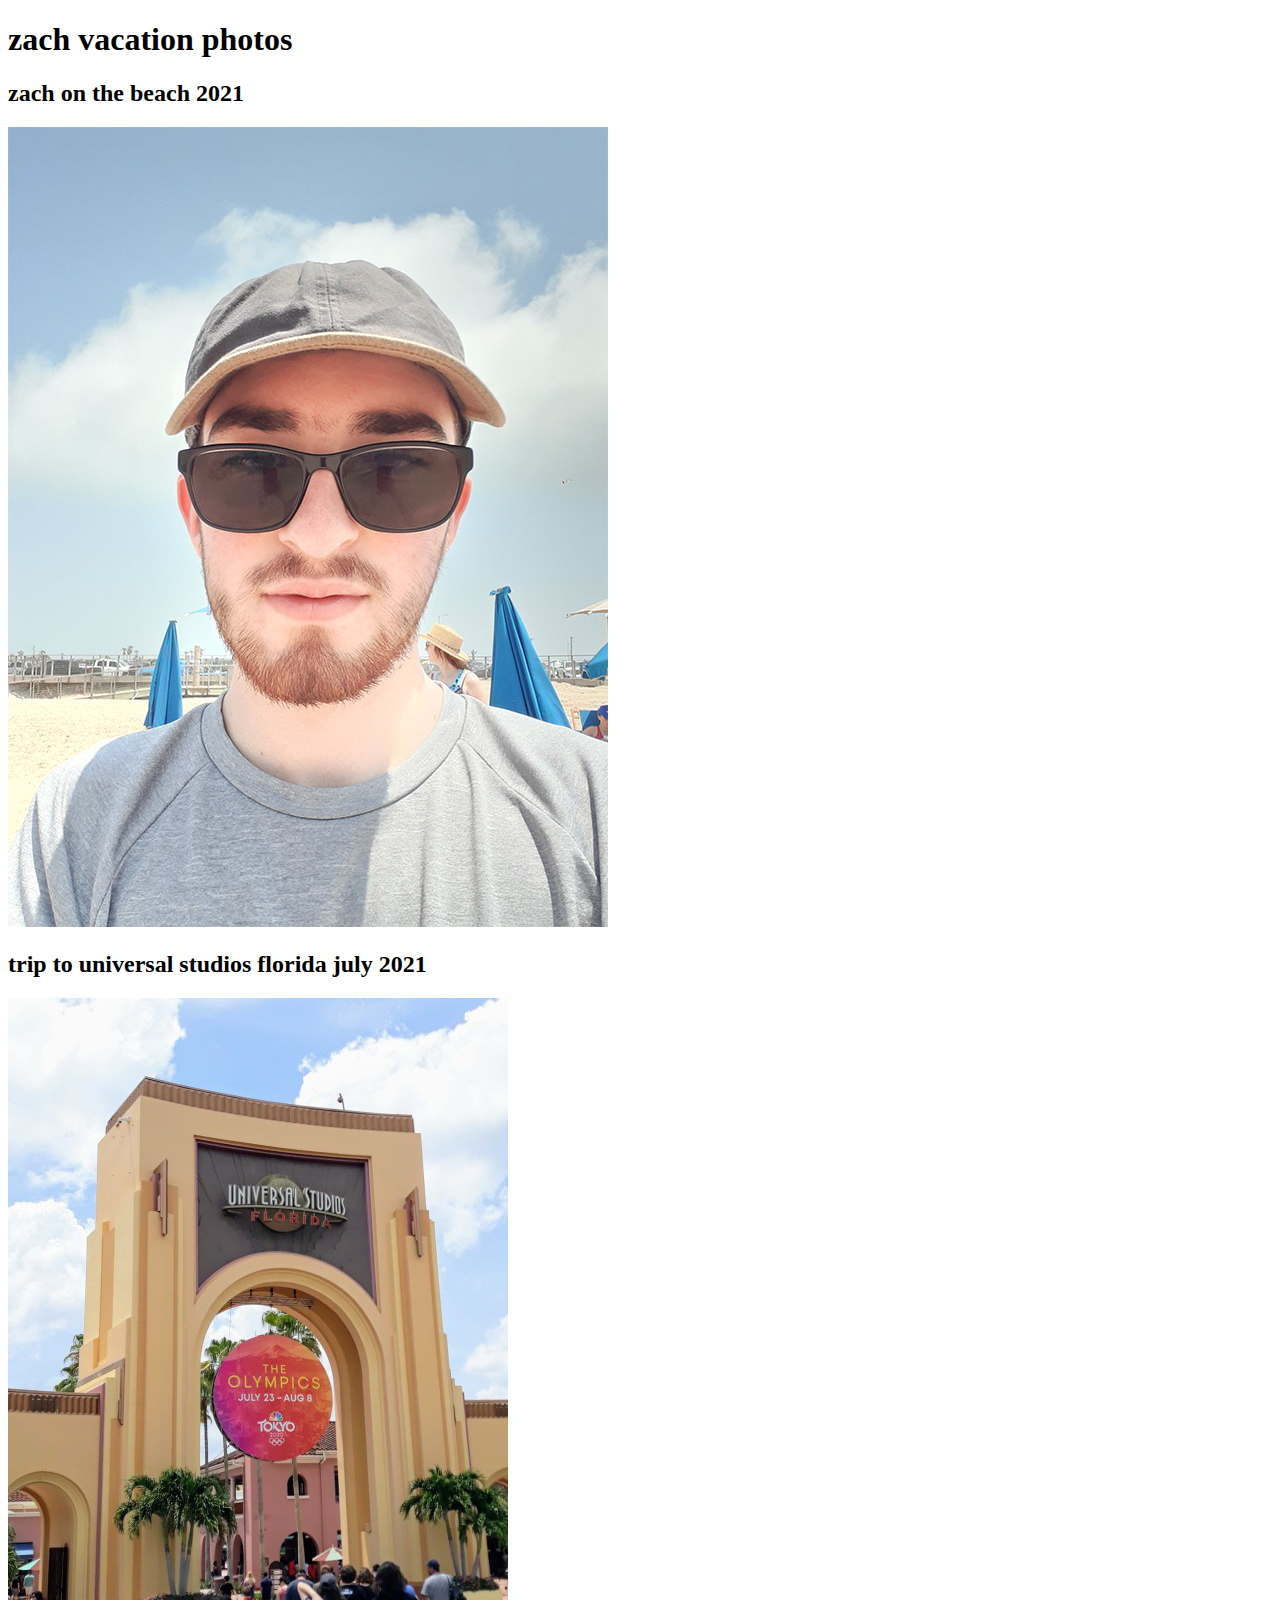
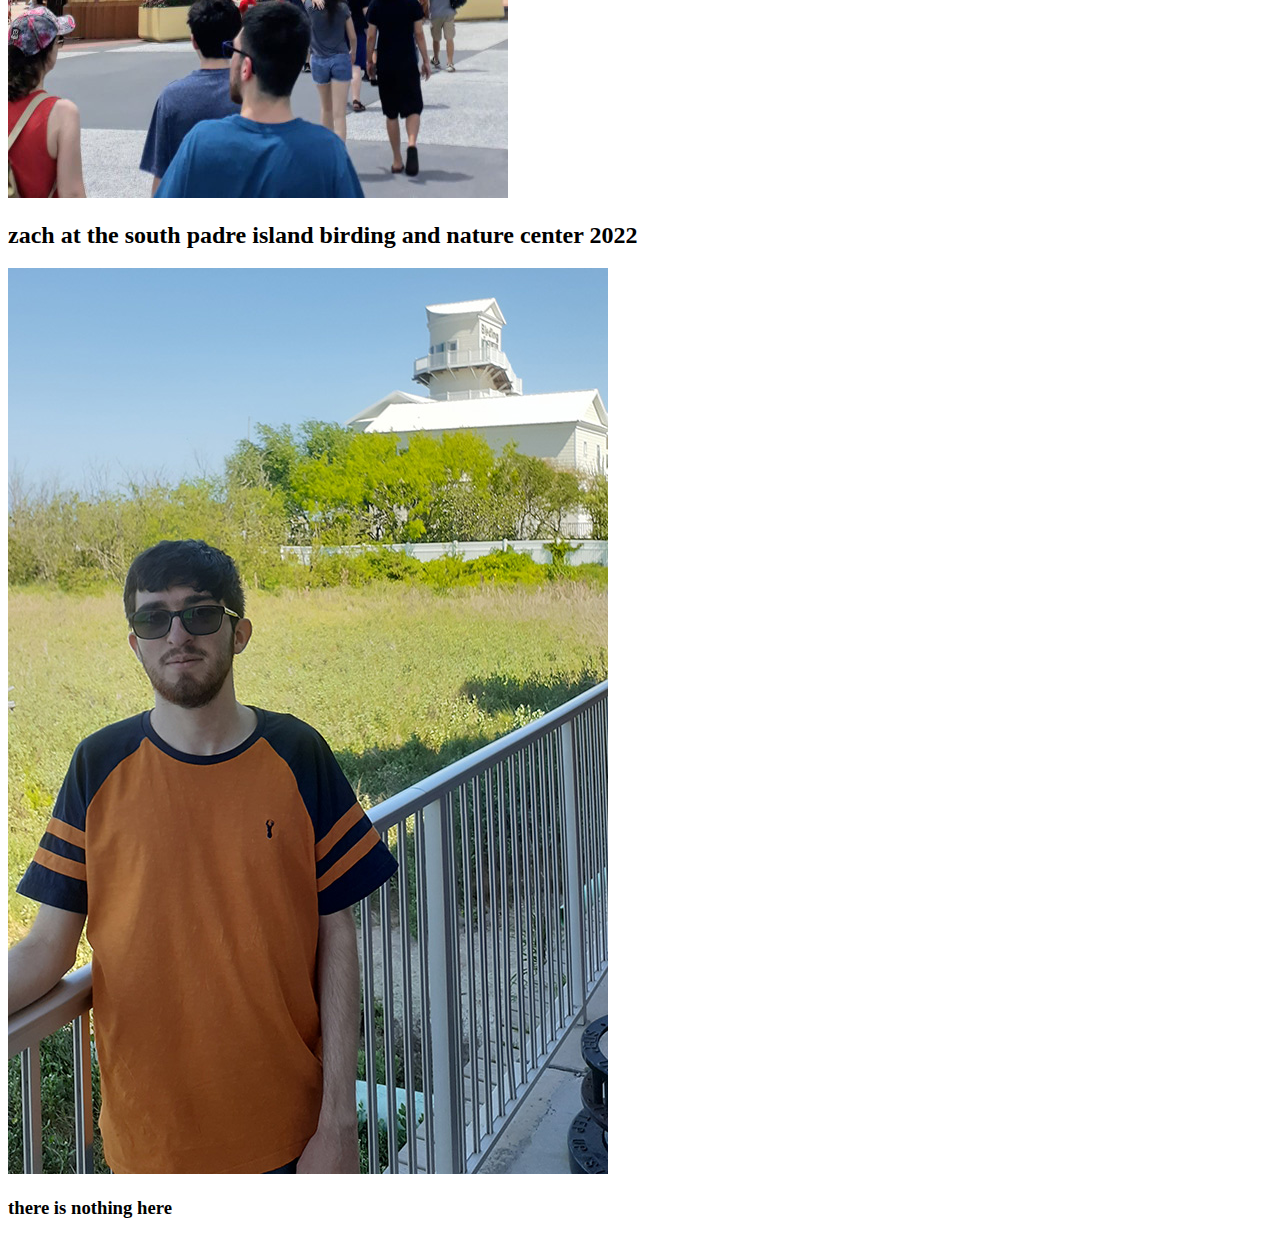
==== index.html @ 22f4d282 "Update index.html" ====
<!doctype html>
<html>
<head>
<meta charset="utf-8">
<title>zach_html</title>
</head>
<h1>zach vacation photos</h1>
<body></body>
<h2>zach on the beach 2021</h2>
<img src="images/20210424_124824.jpg" alt="zachonbeach.jpg" width="600" height="800">
<h2>trip to universal studios florida july 2021</h2>
<img src="images/450.jpg" alt="universalstudeiosflorida.jpg" width="500" height="800">
<h2>zach at the south padre island birding and nature center 2022</h2>
<img src="images/20220409_110952.jpg" alt="zach.jpg" width="600" height="906">
<h3>there is nothing here</h3>
</html>
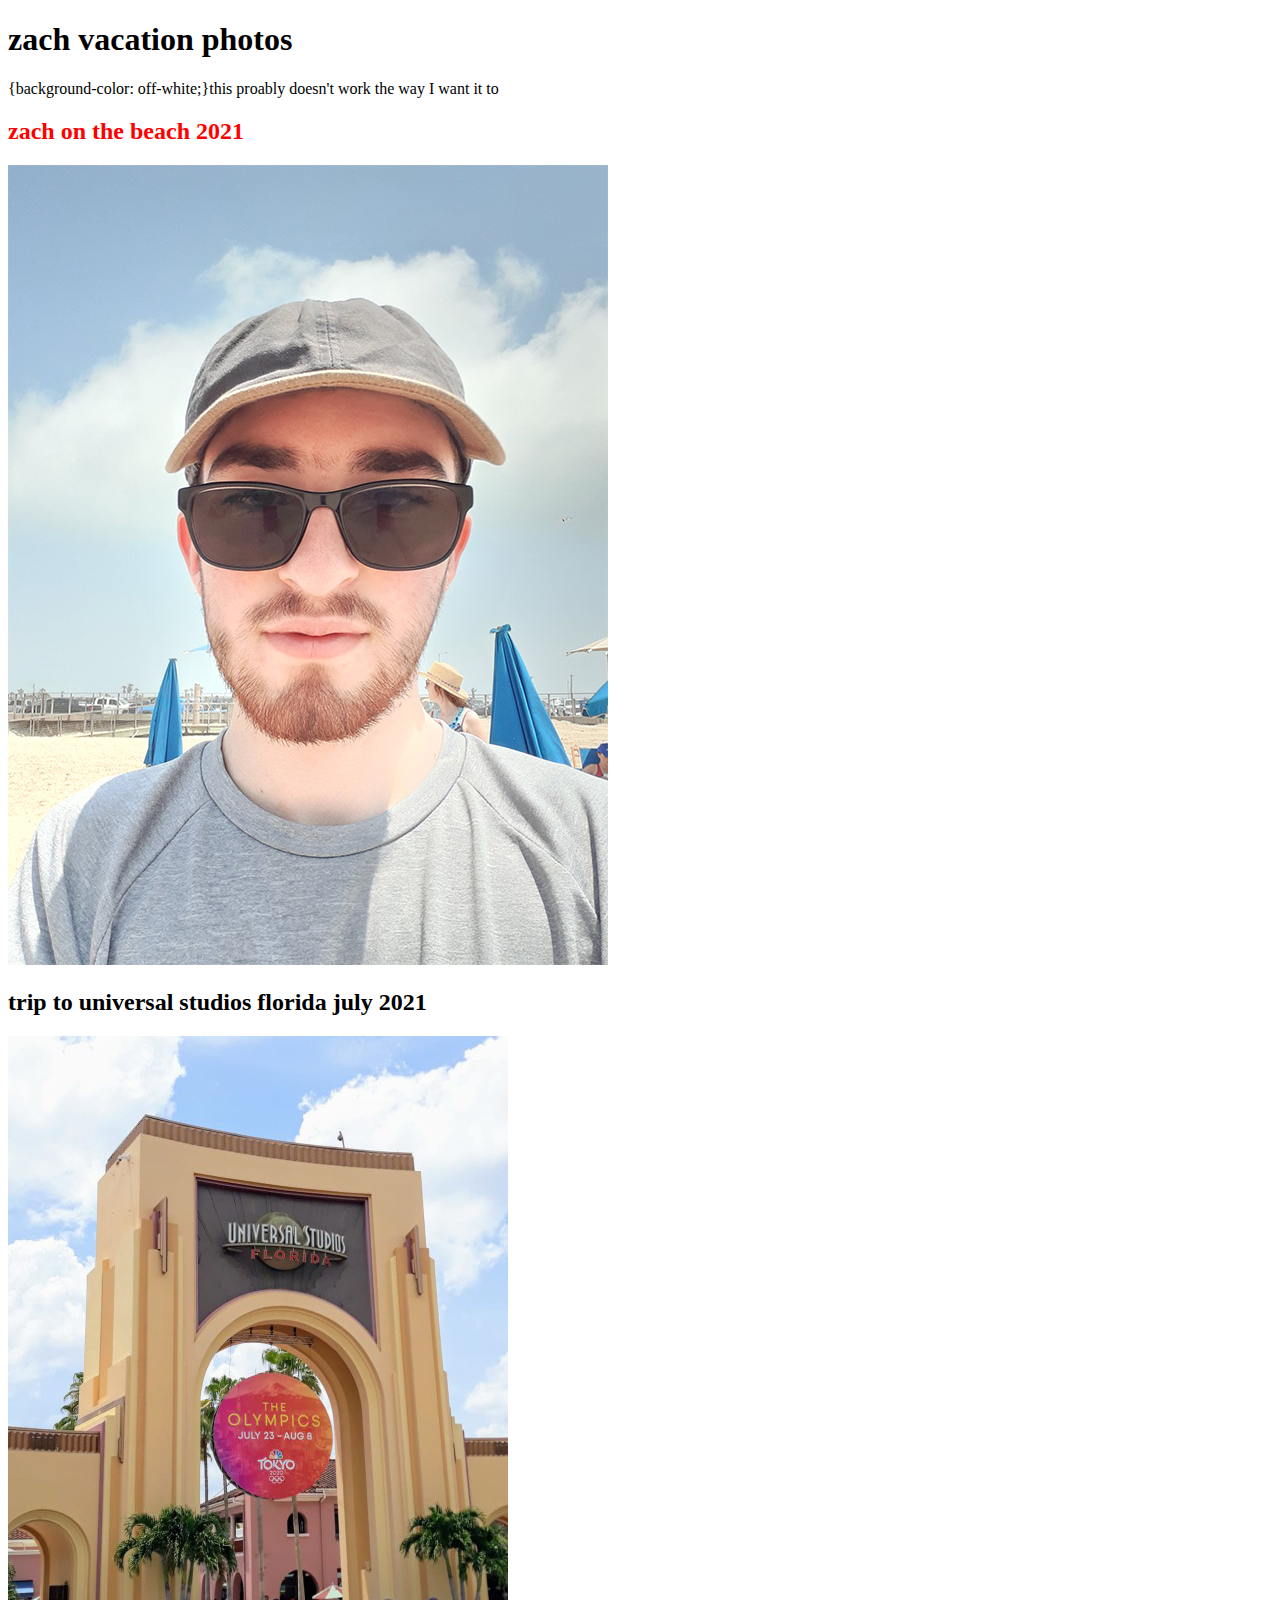
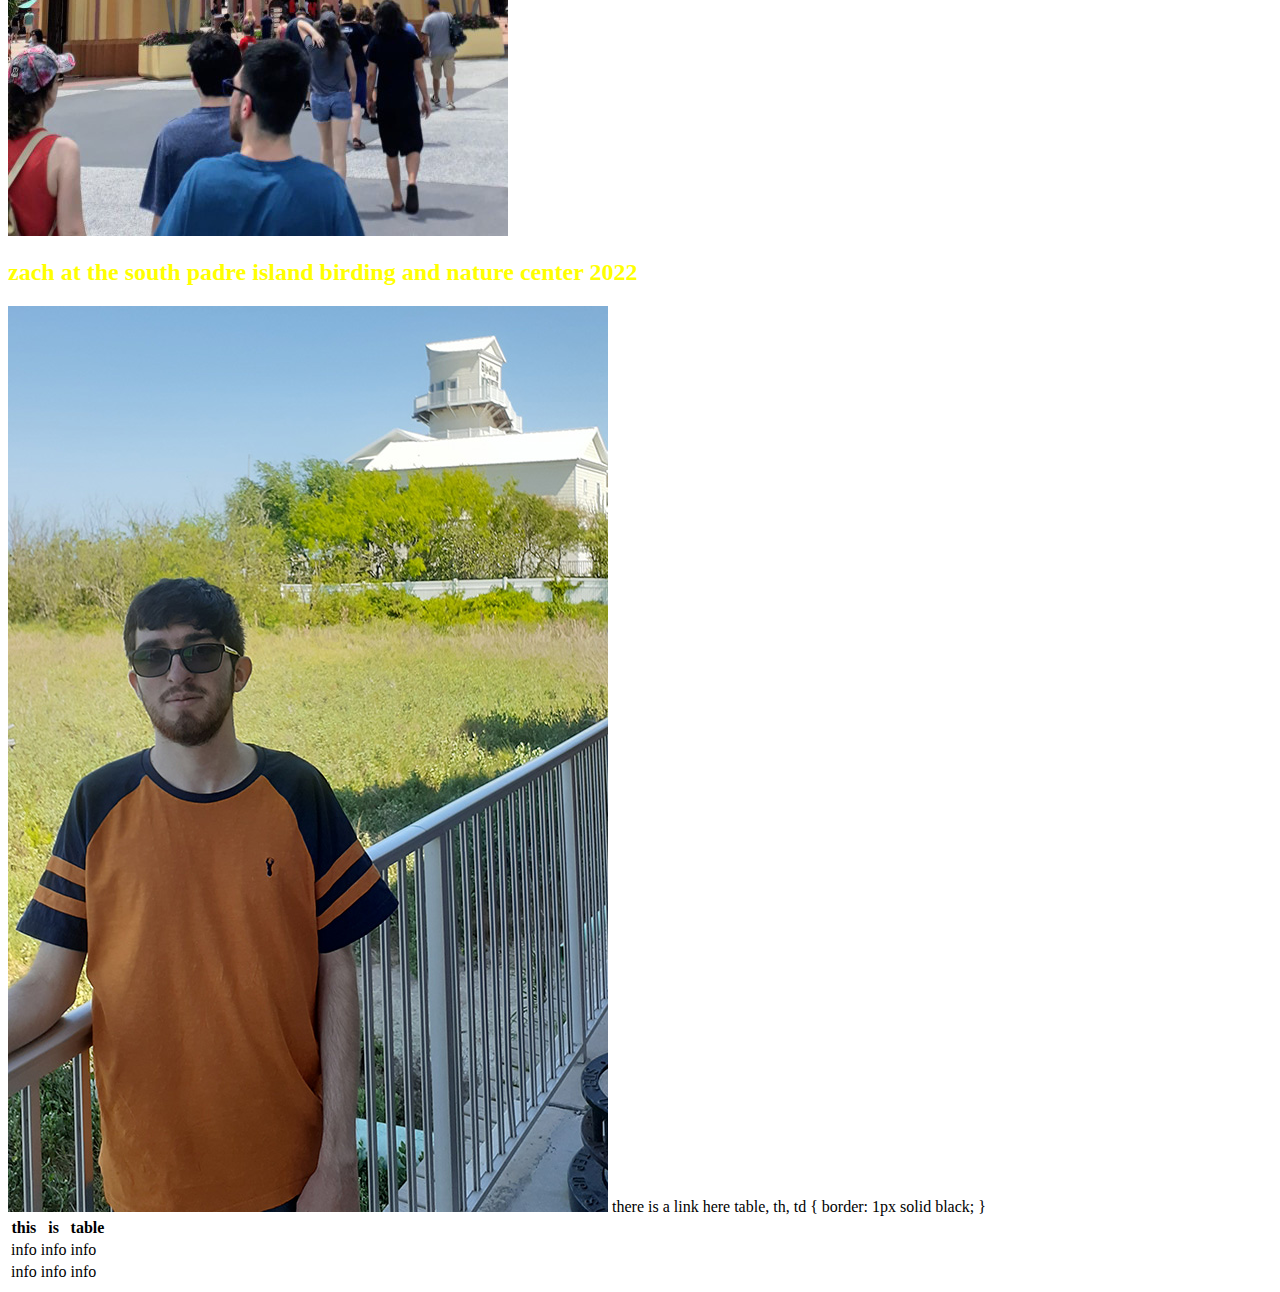
==== commit 57f9c6b4: "Update index.html" ====
--- a/index.html
+++ b/index.html
@@ -5,12 +5,33 @@
 <title>zach_html</title>
 </head>
 <h1>zach vacation photos</h1>
-<body></body>
-<h2>zach on the beach 2021</h2>
+<body>{background-color: off-white;}this proably doesn't work the way I want it to
+<h2 style="color:red;">zach on the beach 2021</h2>
 <img src="images/20210424_124824.jpg" alt="zachonbeach.jpg" width="600" height="800">
 <h2>trip to universal studios florida july 2021</h2>
 <img src="images/450.jpg" alt="universalstudeiosflorida.jpg" width="500" height="800">
-<h2>zach at the south padre island birding and nature center 2022</h2>
+<h2 style="color:yellow;">zach at the south padre island birding and nature center 2022</h2>
 <img src="images/20220409_110952.jpg" alt="zach.jpg" width="600" height="906">
-<h3>there is nothing here</h3>
+<a herf="https://www.w3schools.com/"> there is a link here </a>
+<table>
+  table, th, td {
+  border: 1px solid black;
+}
+	<tr>
+    <th>this</th>
+    <th>is</th>
+    <th>table</th>
+  </tr>
+  <tr>
+    <td>info</td>
+    <td>info</td>
+    <td>info</td>
+  </tr>
+  <tr>
+    <td>info</td>
+    <td>info</td>
+	  <td>info</td>	
+	</tr>
+</table>
+</body>
 </html>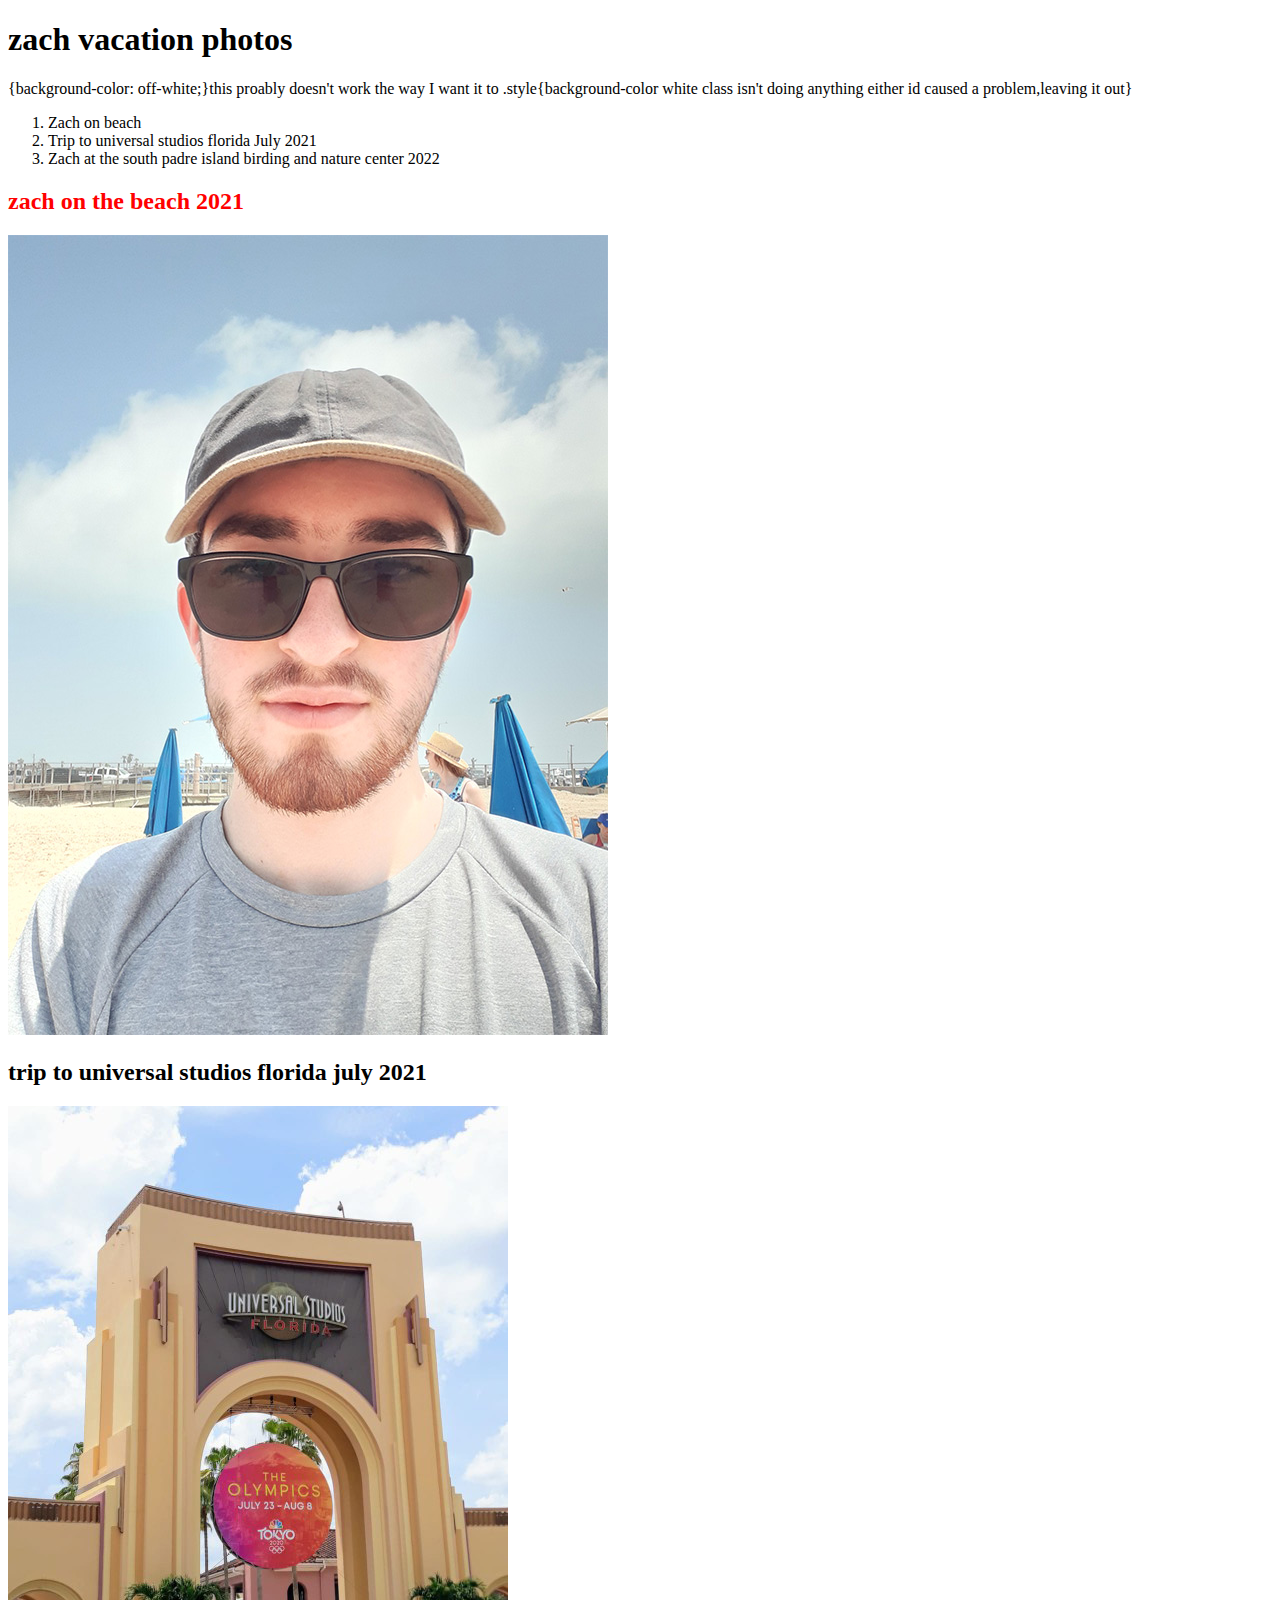
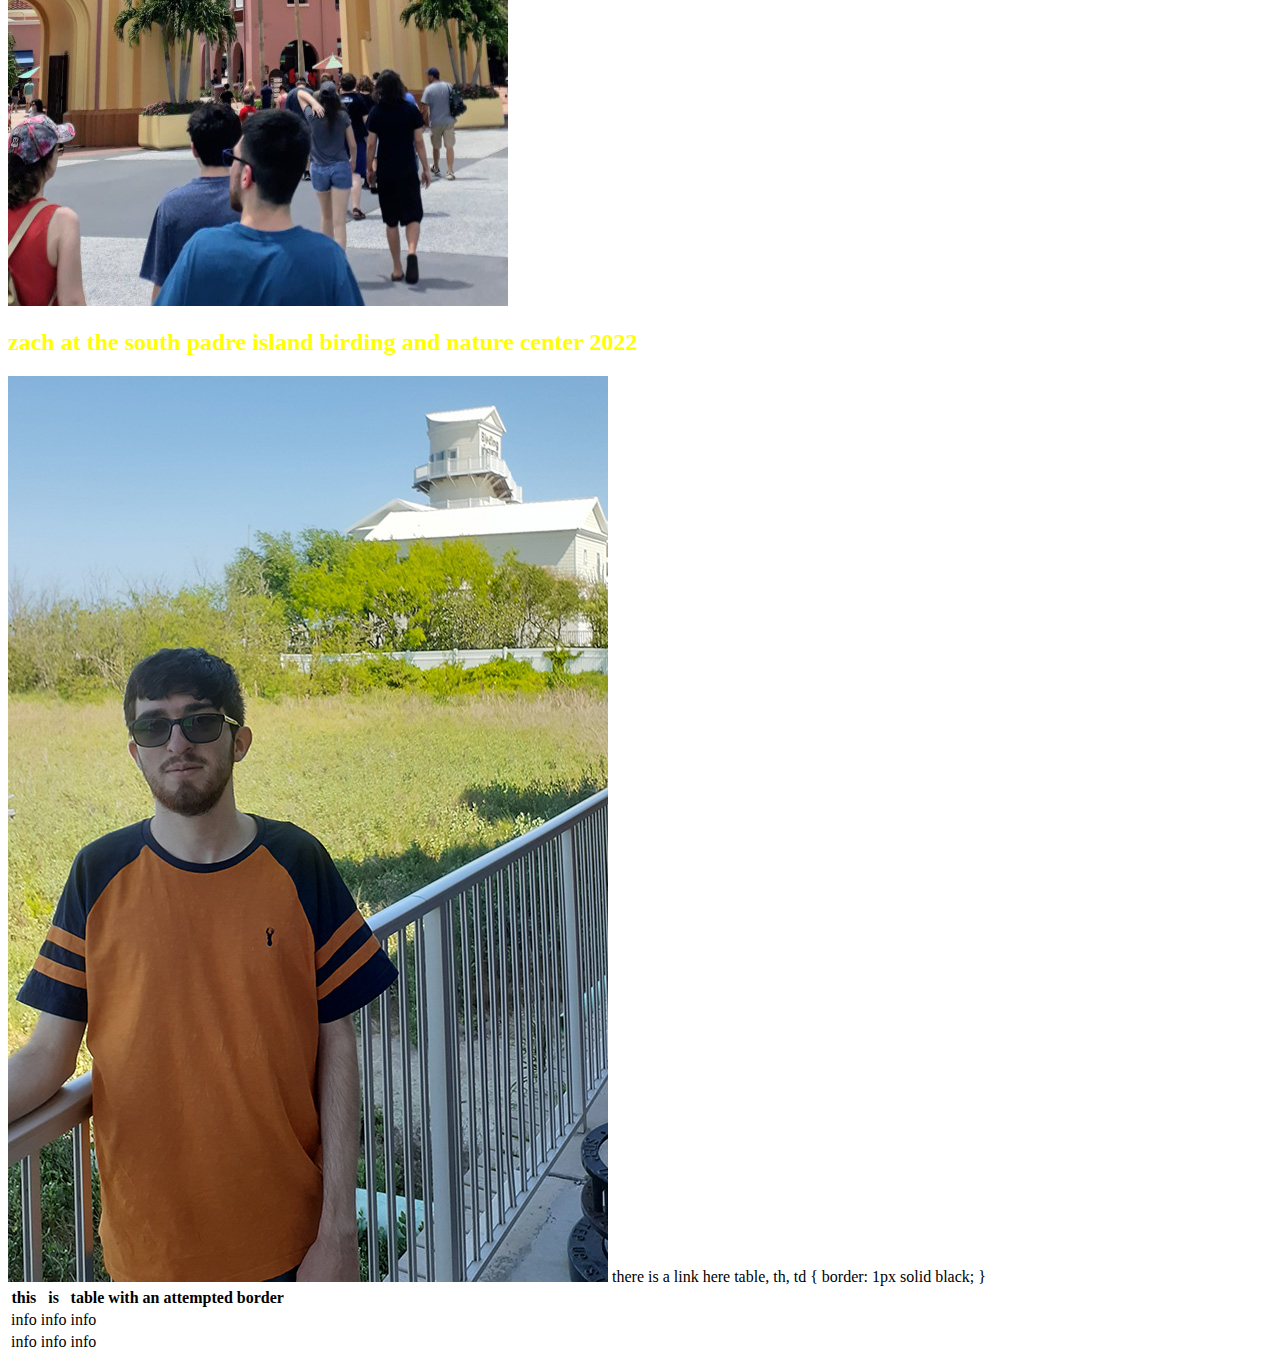
==== commit 469f857b: "Update index.html" ====
--- a/index.html
+++ b/index.html
@@ -6,6 +6,8 @@
 </head>
 <h1>zach vacation photos</h1>
 <body>{background-color: off-white;}this proably doesn't work the way I want it to
+.style{background-color white class isn't doing anything either id caused a problem,leaving it out}
+	<ol><li>Zach on beach</li> <li>Trip to universal studios florida July 2021</li> <li>Zach at the south padre island birding and nature center 2022</li></ol>
 <h2 style="color:red;">zach on the beach 2021</h2>
 <img src="images/20210424_124824.jpg" alt="zachonbeach.jpg" width="600" height="800">
 <h2>trip to universal studios florida july 2021</h2>
@@ -20,7 +22,7 @@
 	<tr>
     <th>this</th>
     <th>is</th>
-    <th>table</th>
+    <th>table with an attempted border </th>
   </tr>
   <tr>
     <td>info</td>
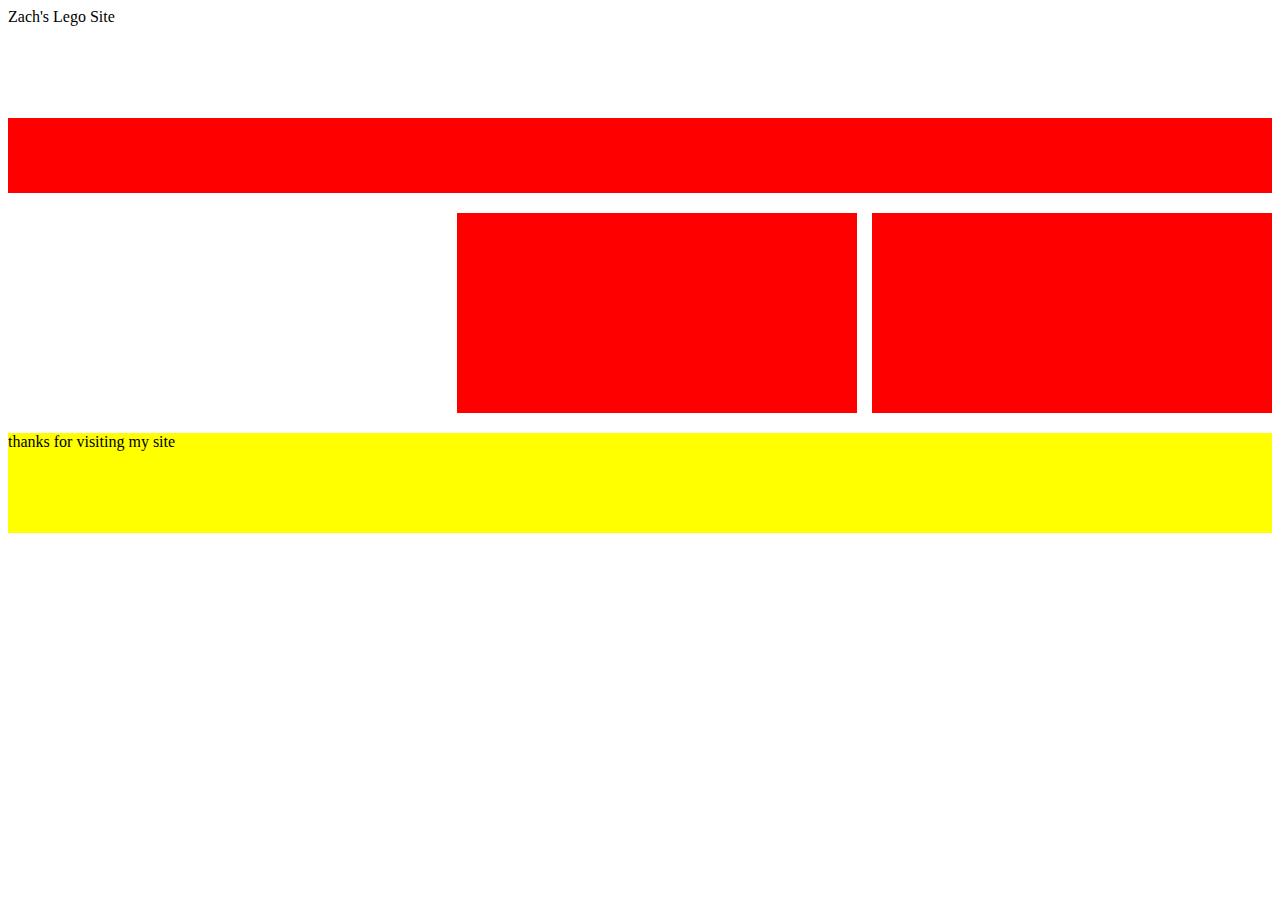
==== commit a21be4de: "createindex.html" ====
--- a/index.html
+++ b/index.html
@@ -2,38 +2,16 @@
 <html>
 <head>
 <meta charset="utf-8">
-<title>zach_html</title>
+<title>Zach's Lego Site</title>
+<link href="css1.css" rel="stylesheet" type="text/css">
 </head>
-<h1>zach vacation photos</h1>
-<body>{background-color: off-white;}this proably doesn't work the way I want it to
-.style{background-color white class isn't doing anything either id caused a problem,leaving it out}
-	<ol><li>Zach on beach</li> <li>Trip to universal studios florida July 2021</li> <li>Zach at the south padre island birding and nature center 2022</li></ol>
-<h2 style="color:red;">zach on the beach 2021</h2>
-<img src="images/20210424_124824.jpg" alt="zachonbeach.jpg" width="600" height="800">
-<h2>trip to universal studios florida july 2021</h2>
-<img src="images/450.jpg" alt="universalstudeiosflorida.jpg" width="500" height="800">
-<h2 style="color:yellow;">zach at the south padre island birding and nature center 2022</h2>
-<img src="images/20220409_110952.jpg" alt="zach.jpg" width="600" height="906">
-<a herf="https://www.w3schools.com/"> there is a link here </a>
-<table>
-  table, th, td {
-  border: 1px solid black;
-}
-	<tr>
-    <th>this</th>
-    <th>is</th>
-    <th>table with an attempted border </th>
-  </tr>
-  <tr>
-    <td>info</td>
-    <td>info</td>
-    <td>info</td>
-  </tr>
-  <tr>
-    <td>info</td>
-    <td>info</td>
-	  <td>info</td>	
-	</tr>
-</table>
+<body>
+ <div id="css1">
+ <header>Zach's Lego Site</header>
+ <nav></nav>
+ <article class="left"></article>
+ <article class="right"></article>
+ <footer>thanks for visiting my site</footer>	
+ </div> 
 </body>
-</html>+</html>
--- a/css1.css
+++ b/css1.css
@@ -0,0 +1,56 @@
+@charset "utf-8";
+/* CSS Document */
+*{
+	box-sizing: border-box;
+}
+header {
+  background-color: white;
+}
+
+body {
+    background-image: url("bricks.jpg" width:1080px height:1920px) 
+    background-repeat: repeat; }
+nav {
+  width: 100%;
+  height: 75px;
+  background-color: red;
+}
+.container {
+  width: 1200px;
+  height: 1200px;
+  background-color: black;
+  margin: 0 auto;
+}
+header {
+  width: 100%;
+  height: 110px;
+  background-color: white
+}
+section {
+  width: 110px;
+  height: 1250px;
+  margin-top: 20px;
+  background-color: darkgoldenrod;
+}
+article {
+  width: 400px;
+  height: 200px;
+	padding: 10px;
+  background-color: red;
+  float: left;
+  margin: 20px 0px 20px 15px;
+}
+article {
+  width: 400px;
+  height: 200px;
+	padding: 10px;
+  background-color: red;
+  float: right;
+  margin: 20px 0px 20px 15px;
+}
+footer {
+  width: 100%;
+  height: 100px;
+  background-color: yellow;
+  clear: both;
+}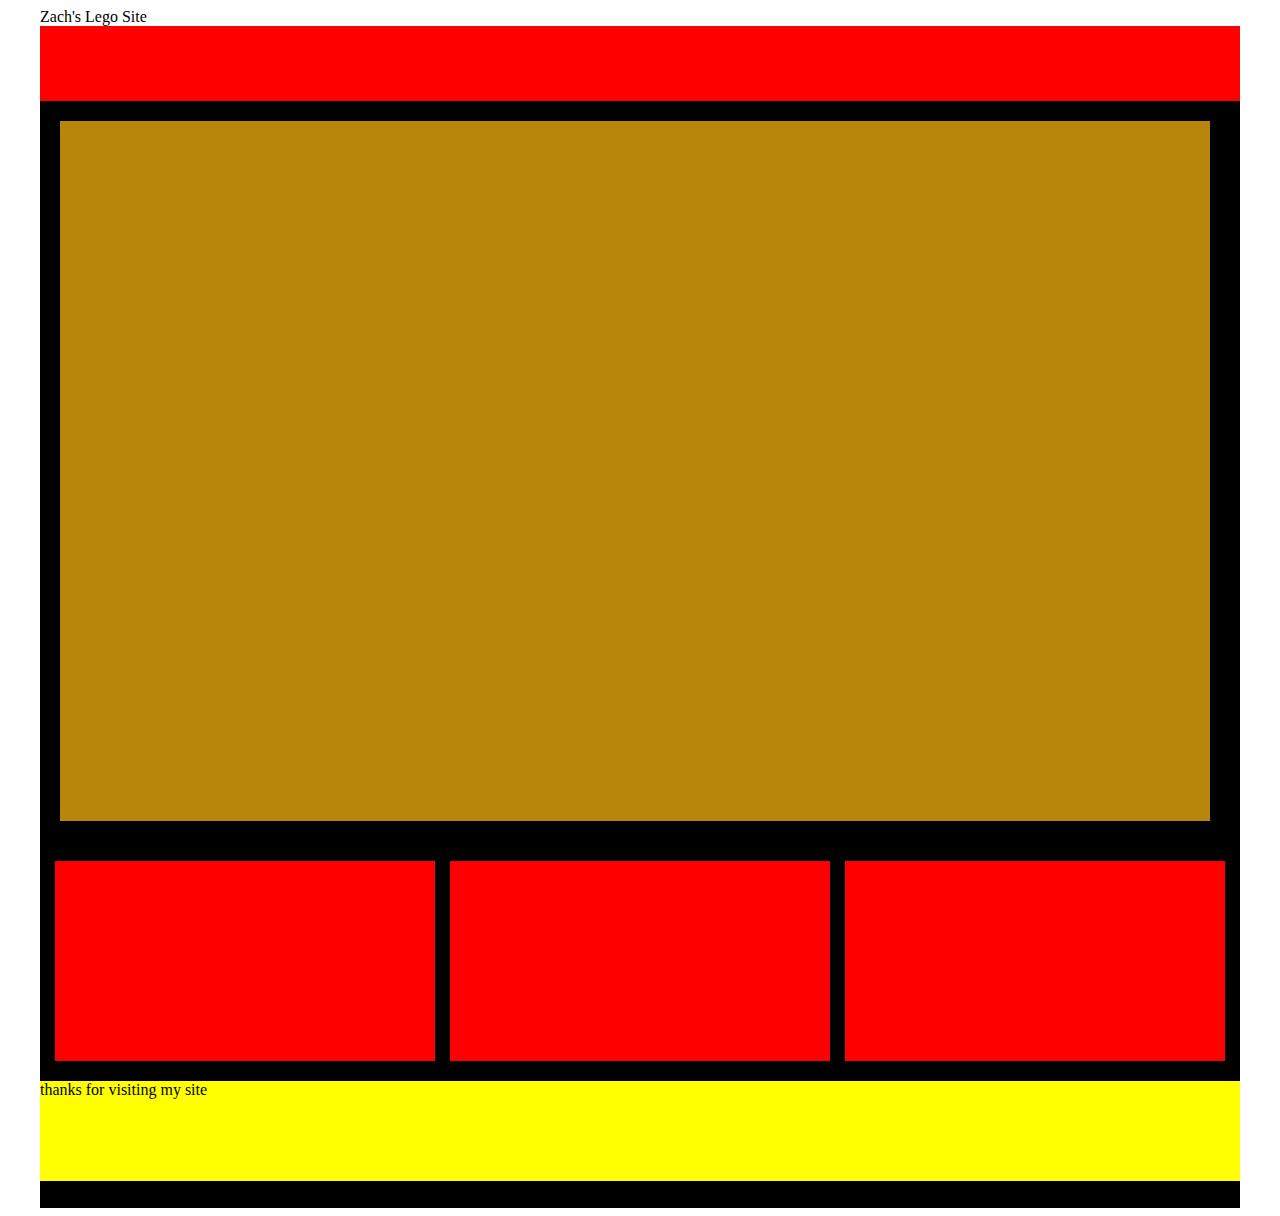
==== commit 2d5c0a75: "summary(required)" ====
--- a/index.html
+++ b/index.html
@@ -6,12 +6,14 @@
 <link href="css1.css" rel="stylesheet" type="text/css">
 </head>
 <body>
- <div id="css1">
+ <div class="container">
  <header>Zach's Lego Site</header>
  <nav></nav>
+ <section></section>
  <article class="left"></article>
  <article class="right"></article>
- <footer>thanks for visiting my site</footer>	
+ <article class="right"></article>
+<footer>thanks for visiting my site</footer>	
  </div> 
 </body>
 </html>
--- a/css1.css
+++ b/css1.css
@@ -6,10 +6,6 @@
 header {
   background-color: white;
 }
-
-body {
-    background-image: url("bricks.jpg" width:1080px height:1920px) 
-    background-repeat: repeat; }
 nav {
   width: 100%;
   height: 75px;
@@ -21,31 +17,22 @@
   background-color: black;
   margin: 0 auto;
 }
-header {
-  width: 100%;
-  height: 110px;
-  background-color: white
-}
 section {
-  width: 110px;
-  height: 1250px;
+  width:1150px;
+  height:700px;
   margin-top: 20px;
+  margin-left: 20px;
+  margin-right: 20px;
+  margin-bottom: 20px;
   background-color: darkgoldenrod;
+  align: center
 }
 article {
-  width: 400px;
+  width: 380px;
   height: 200px;
 	padding: 10px;
   background-color: red;
   float: left;
-  margin: 20px 0px 20px 15px;
-}
-article {
-  width: 400px;
-  height: 200px;
-	padding: 10px;
-  background-color: red;
-  float: right;
   margin: 20px 0px 20px 15px;
 }
 footer {
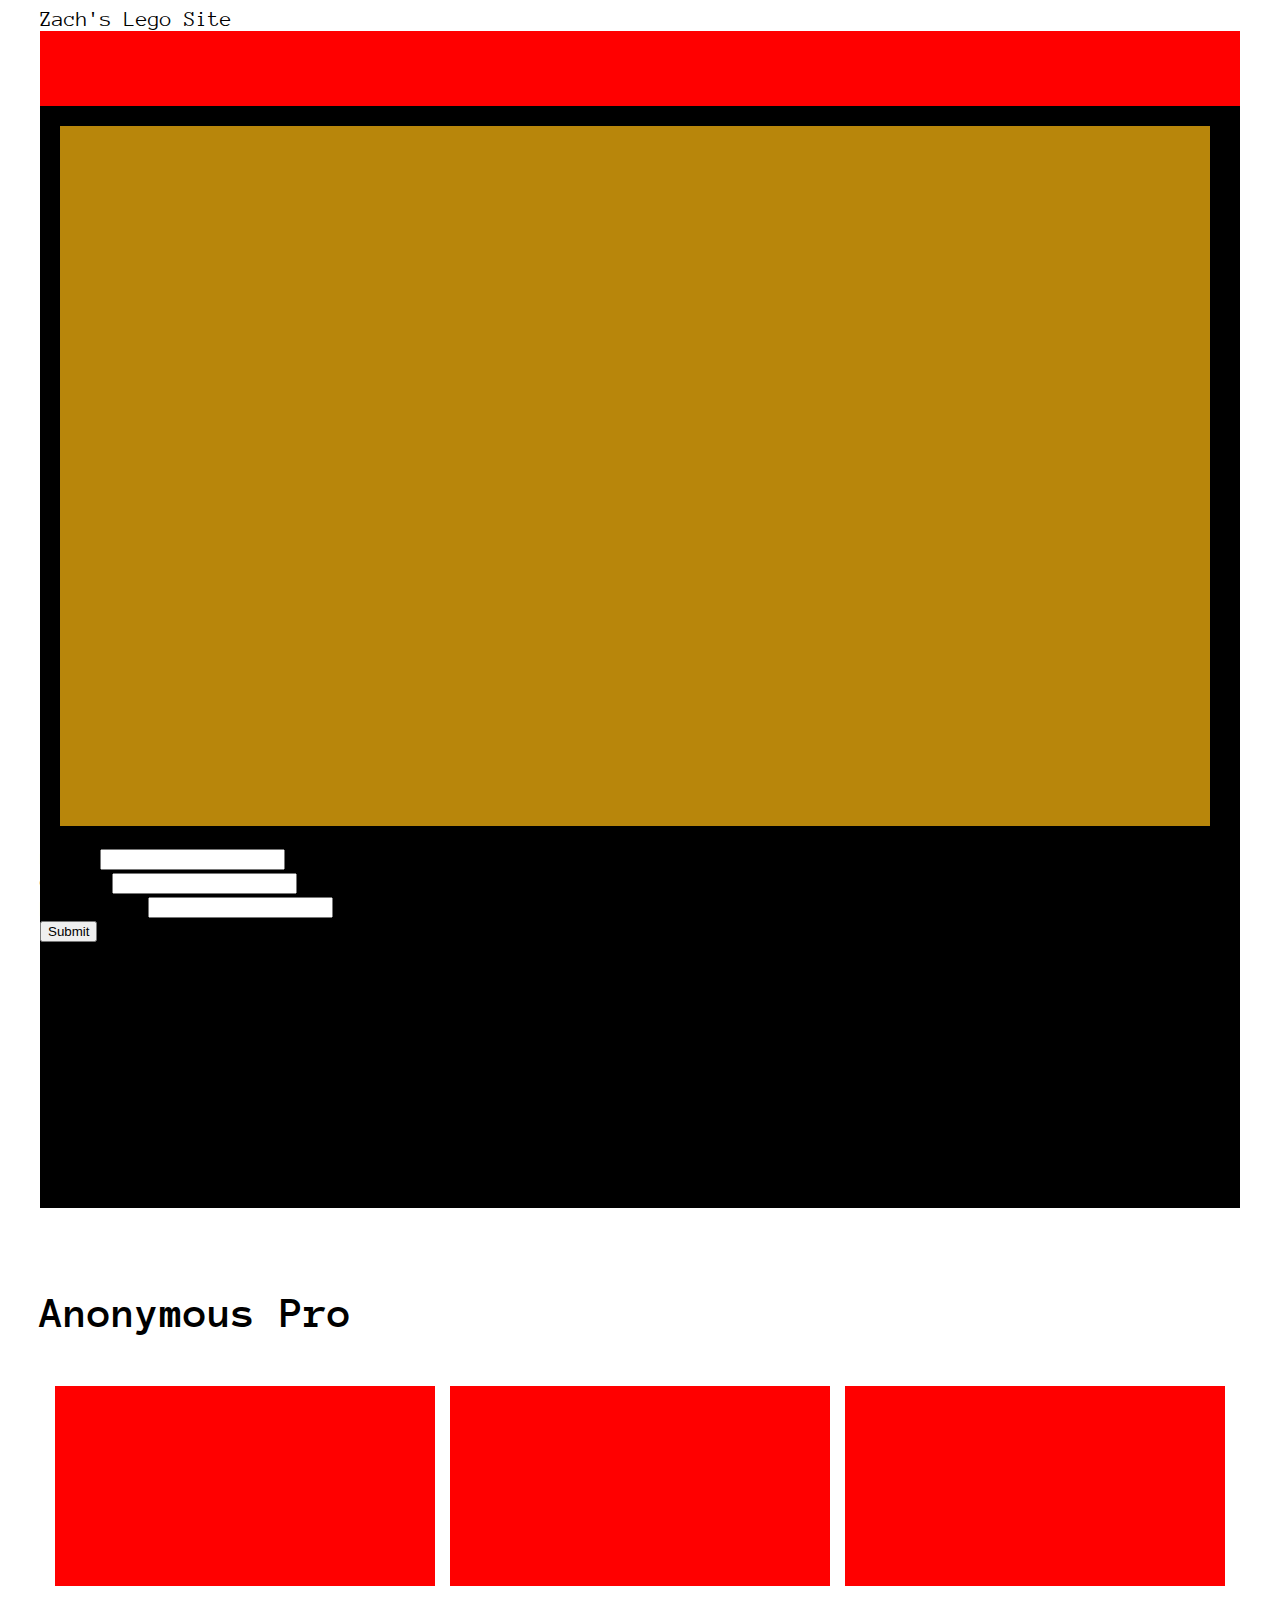
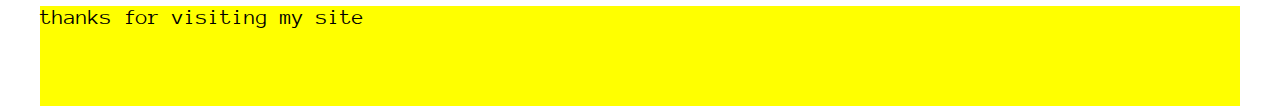
==== commit b8a3ef31: "summary(required)" ====
--- a/index.html
+++ b/index.html
@@ -10,10 +10,35 @@
  <header>Zach's Lego Site</header>
  <nav></nav>
  <section></section>
+ <form action="">
+ <div>
+ <label for="name">name
+ <input type="text" name="name" id="name" required>	 
+ </label>
+ </div>	 
+ <div>
+ <label for="email">email
+ <input type="email" name="email" id="email" required>	 
+ </label>
+ </div>
+ <div>
+ <label for="password">password
+ <input type="password" name="password" id="password" required>	 
+ </label>
+ </div>
+ <button type="submit">Submit</button>	 
+ </form>	 
+ <iframe width="560" height="315" src="https://www.youtube.com/embed/fNcJuPIZ2WE" title="YouTube video player" frameborder="0" allow="accelerometer; autoplay; clipboard-write; encrypted-media; gyroscope; picture-in-picture; web-share" allowfullscreen></iframe>
+ <link href="https://fonts.googleapis.com/css?family=Anonymous Pro" rel="stylesheet">
+<style>
+body {
+    font-family: 'Anonymous Pro';font-size: 22px;}
+</style>
+<h1>Anonymous Pro</h1>
  <article class="left"></article>
  <article class="right"></article>
  <article class="right"></article>
 <footer>thanks for visiting my site</footer>	
  </div> 
 </body>
-</html>
+</html>